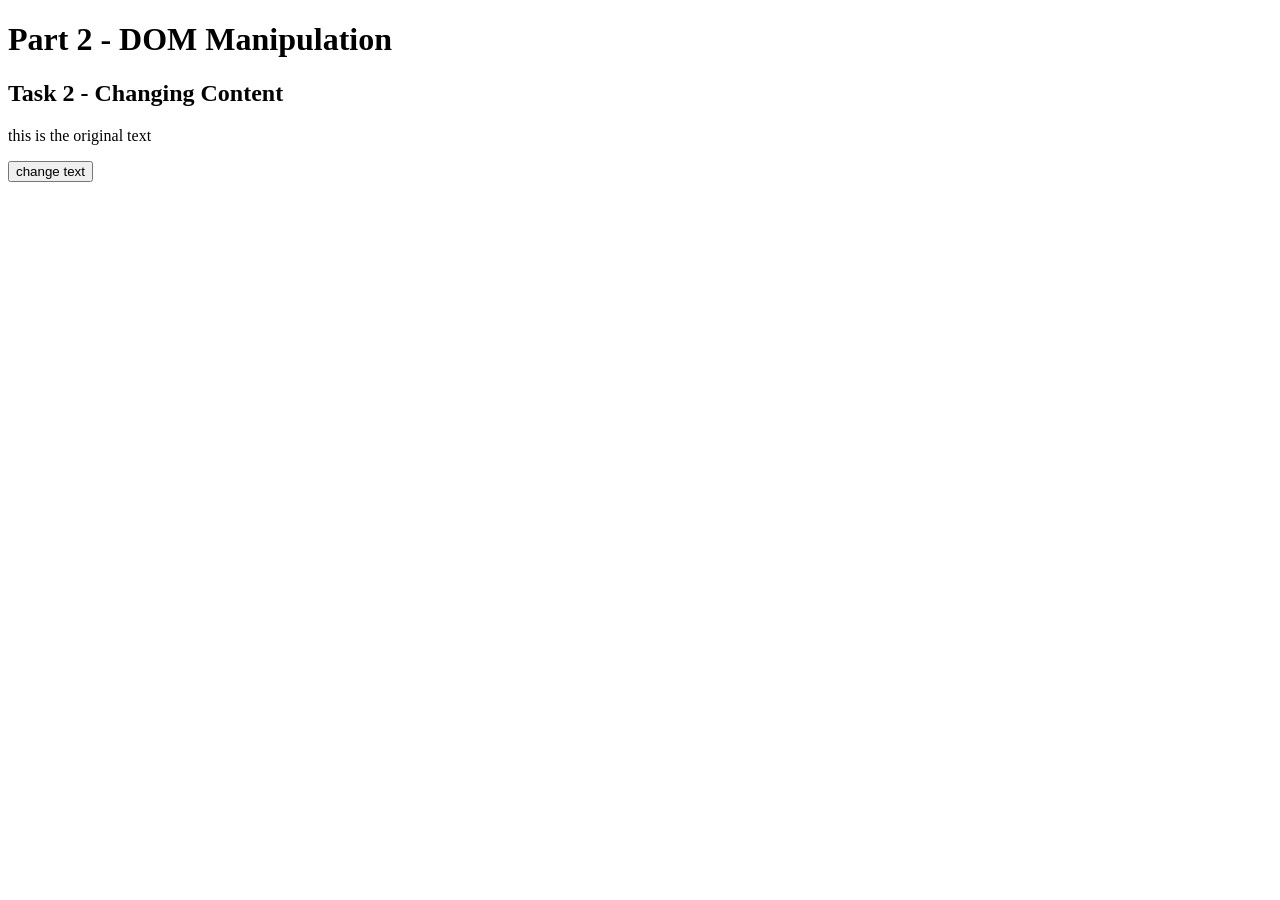
==== dom.html @ f90d7797 "complete task 2: DOM content manipulation" ====
<!DOCTYPE html>
<html lang="en">
<head>
    <meta charset="UTF-8">
    <title>DOM Manipulation</title>
</head>
<body>

<h1>Part 2 - DOM Manipulation</h1>

<h2>Task 2 - Changing Content</h2>

<p id="myParagraph">this is the original text</p>

<button id="changeBtn">change text</button>

<script src="dom.js"></script>
</body>
</html>
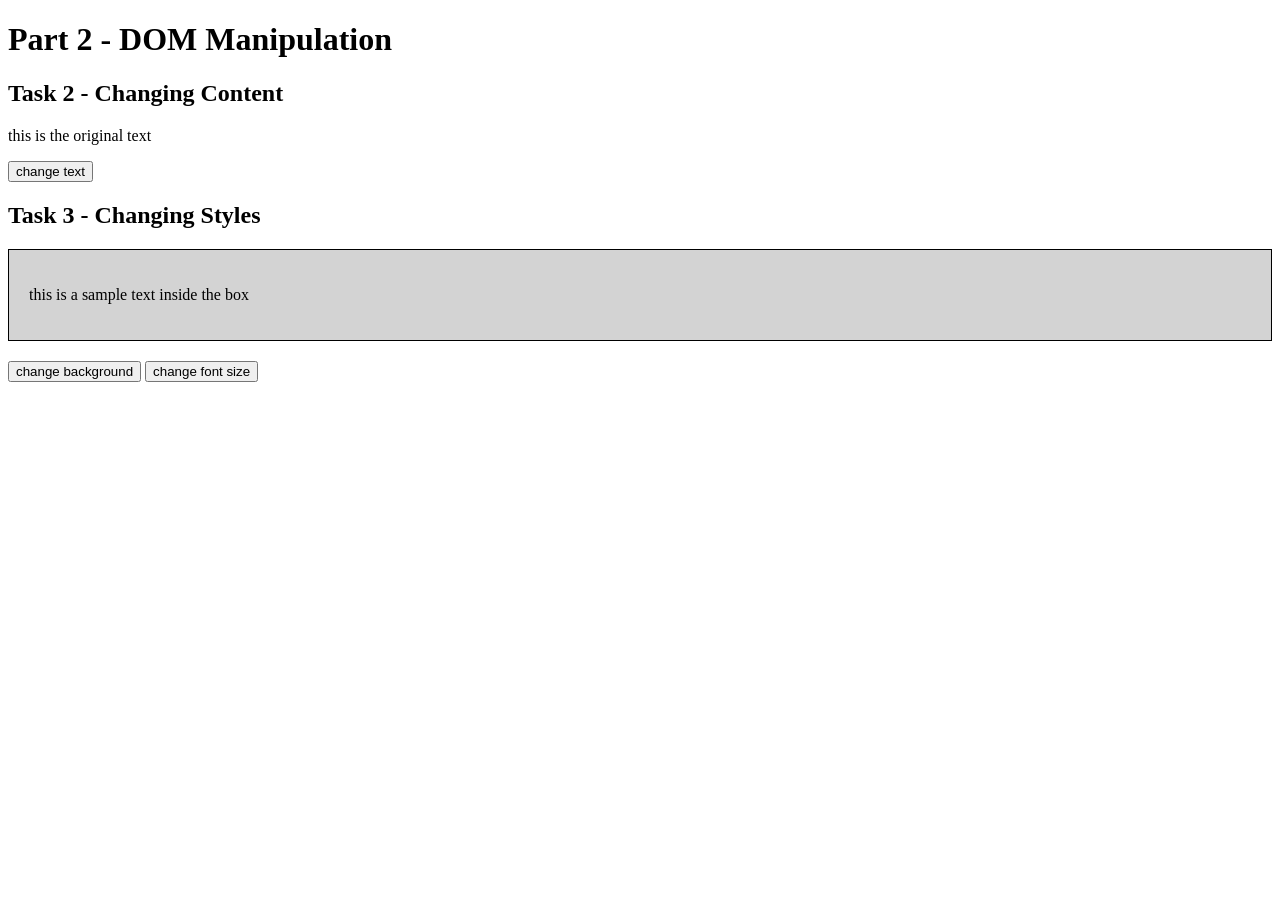
==== commit f6eaa28c: "complete task 3: dynamic style changes" ====
--- a/dom.html
+++ b/dom.html
@@ -3,6 +3,7 @@
 <head>
     <meta charset="UTF-8">
     <title>DOM Manipulation</title>
+    <link rel="stylesheet" href="style.css">
 </head>
 <body>
 
@@ -14,6 +15,17 @@
 
 <button id="changeBtn">change text</button>
 
+
+<h2>Task 3 - Changing Styles</h2>
+
+<div id="myBox">
+    <p>this is a sample text inside the box</p>
+</div>
+
+<button id="colorBtn">change background</button>
+<button id="fontBtn">change font size</button>
+
+
 <script src="dom.js"></script>
 </body>
 </html>
--- a/style.css
+++ b/style.css
@@ -0,0 +1,6 @@
+#myBox {
+    background-color: lightgray;
+    padding: 20px;
+    margin: 20px 0;
+    border: 1px solid black;
+}
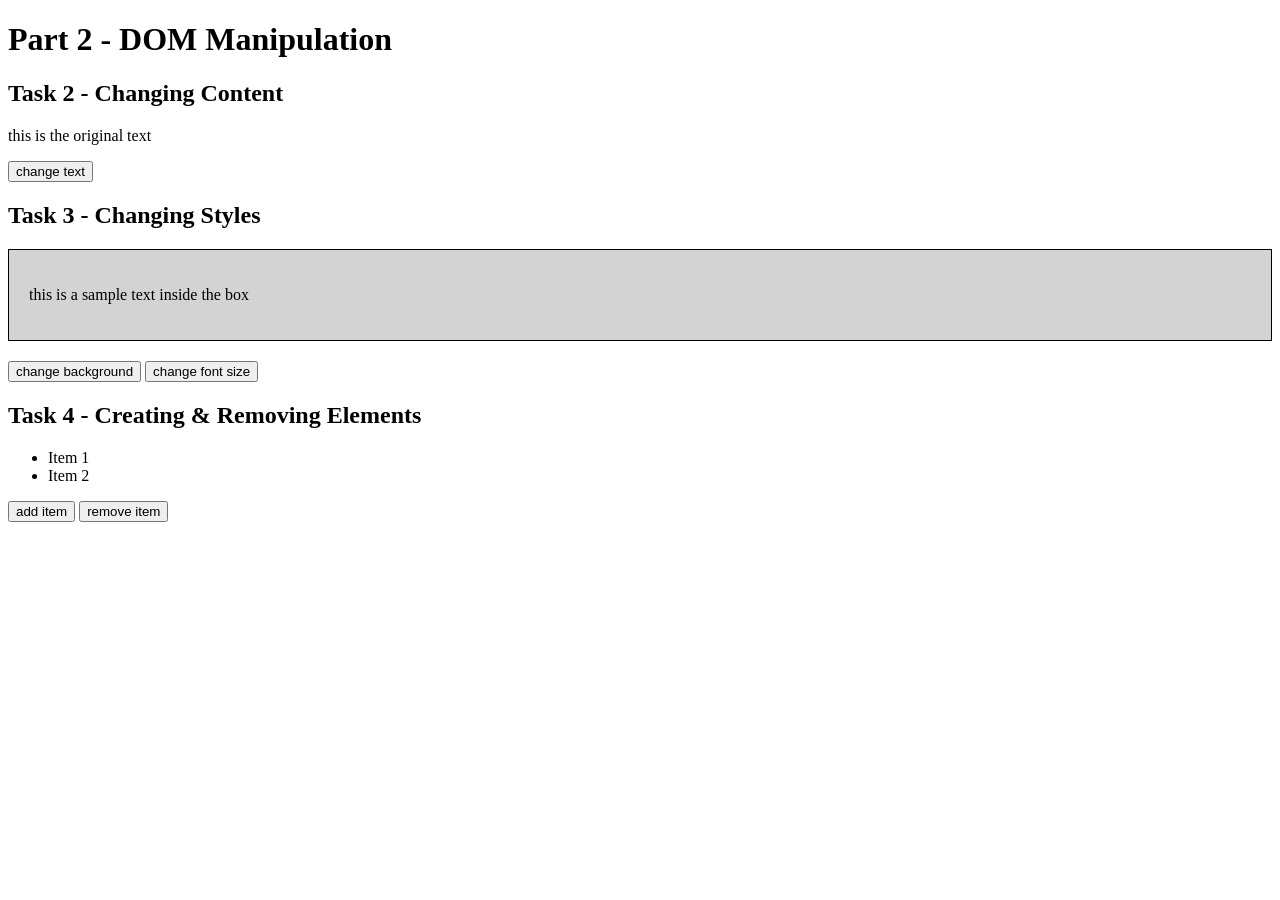
==== commit 4163ca5c: "complete task 4: dynamic list management" ====
--- a/dom.html
+++ b/dom.html
@@ -26,6 +26,17 @@
 <button id="fontBtn">change font size</button>
 
 
+<h2>Task 4 - Creating & Removing Elements</h2>
+
+<ul id="itemList">
+    <li>Item 1</li>
+    <li>Item 2</li>
+</ul>
+
+<button id="addBtn">add item</button>
+<button id="removeBtn">remove item</button>
+
+
 <script src="dom.js"></script>
 </body>
 </html>
